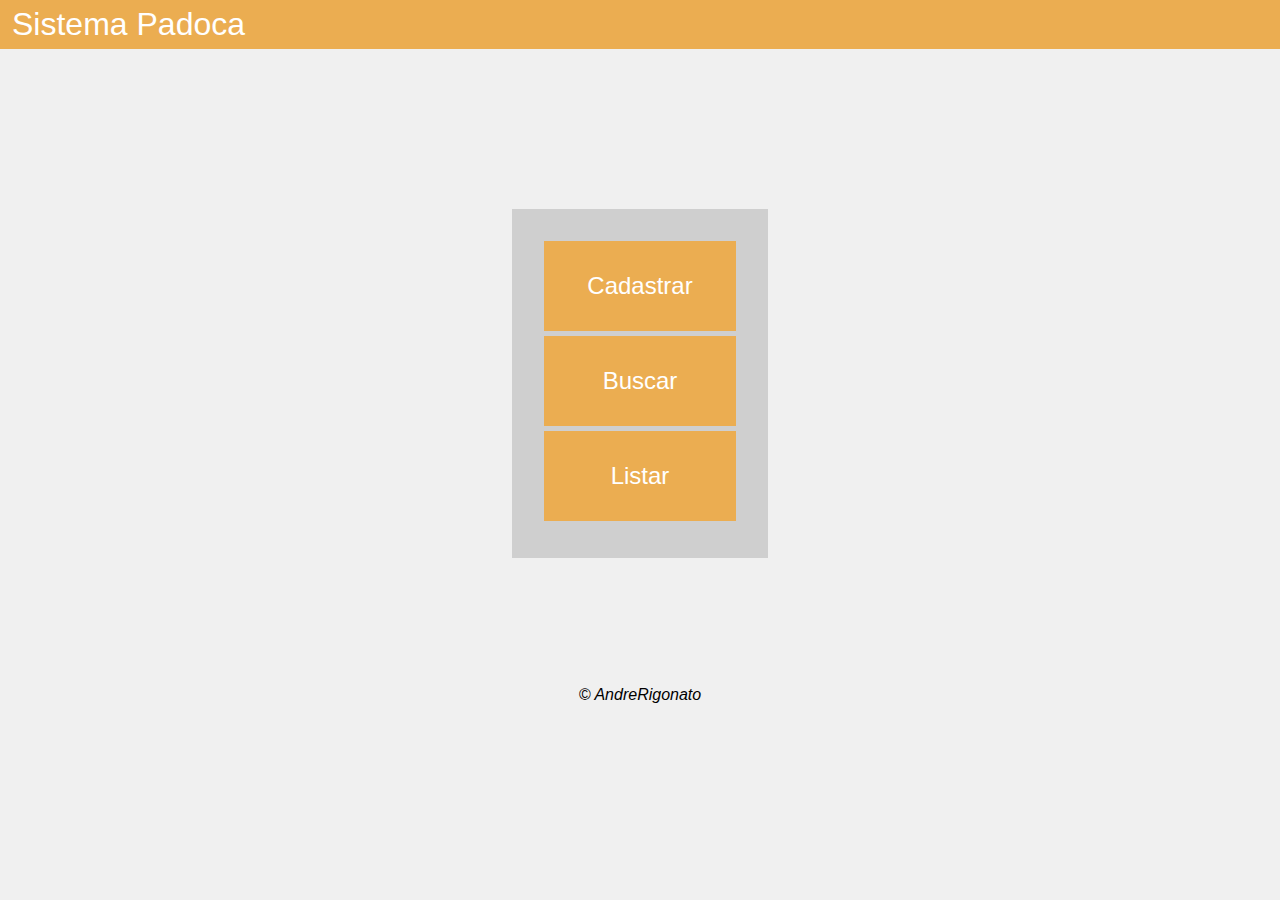
==== index.html @ dd9d3f3c "primeiro commit do projeto" ====
<!DOCTYPE html>
<html lang="pt-br">
<head>
    <meta charset="UTF-8">
    <meta name="viewport" content="width=device-width, initial-scale=1.0">
    <title>Página Inicial</title>
    <link rel="stylesheet" href="css/style.css">
</head>
<body>
    <header>
        <div class="navbar">
            <a href="index.html" class="home-link">Sistema Padoca</a>
        </div>       
    </header>

    <main>
        <section class="container">
            <div class="containerButton" onmouseenter="entrou()">
                <a href="cadastrar.html">Cadastrar</a>
            </div>
            <div class="containerButton">
                <a href="buscar.html">Buscar</a>
            </div>
            <div class="containerButton">
                <a href="listar.html">Listar</a>
            </div>

        <script>
            let buttons = document.querySelectorAll('.containerButton');

            buttons.forEach(button => {

                button.addEventListener('click', function() {
                    let link = this.querySelector('a');
                    if (link) {
                        window.location.href = link.href;
                    }
                });


                buttons.forEach(button => {
                    button.addEventListener('mouseenter', function() {
                        this.style.backgroundColor = '#f0f0f0';
                    });
                    button.addEventListener('mouseleave', function() {
                        this.style.backgroundColor = '#ebad51';
                    });
                });
            });
        </script>
        </section>
    </main>

    <footer>
        <p>&copy; AndreRigonato</p>
    </footer>
</body>
</html>
---- css/style.css ----
body{
    background-color: #f0f0f0;
    font-family: Arial, sans-serif;
    margin: 0;
    padding: 0;
}

.navbar{
    background-color: #ebad51;
    color: #fff;
    padding: 6px 12px;
    text-align: left;
    
}

.home-link{
    color: inherit;
    text-decoration: none;
    font-size: 2em;
}

.container{
    align-items: center;
    margin-top: 10em;
    background-color: rgb(207, 207, 207);
    margin-left: 32em;
    margin-right: 32em;
    padding: 2em;
}

.containerButton{
    display: flex;
    justify-content: center;
    align-items: center;
    height: 10vh; 
    margin-top: 0;
    margin-bottom: 5px;
    background-color: #ebad51;
    a {
        text-decoration: none;
        color: #fff;
        font-size: 1.5em;
        padding: 10px 20px;
        border-radius: 5px;
    }
    cursor: pointer;
}

.form{
    align-items: center;
    margin-top: 10em;
    background-color: rgb(207, 207, 207);
    margin-left: 25em;
    margin-right: 25em;
    padding: 2em;
}

.btn {
    background-color: #ebad51;
    color: #fff;
    padding: 10px 20px;
    border-radius: 5px;
    cursor: pointer;
    border: none;
}

footer{
    margin-top: 8em;
    text-align: center;
    font-style: italic;
}
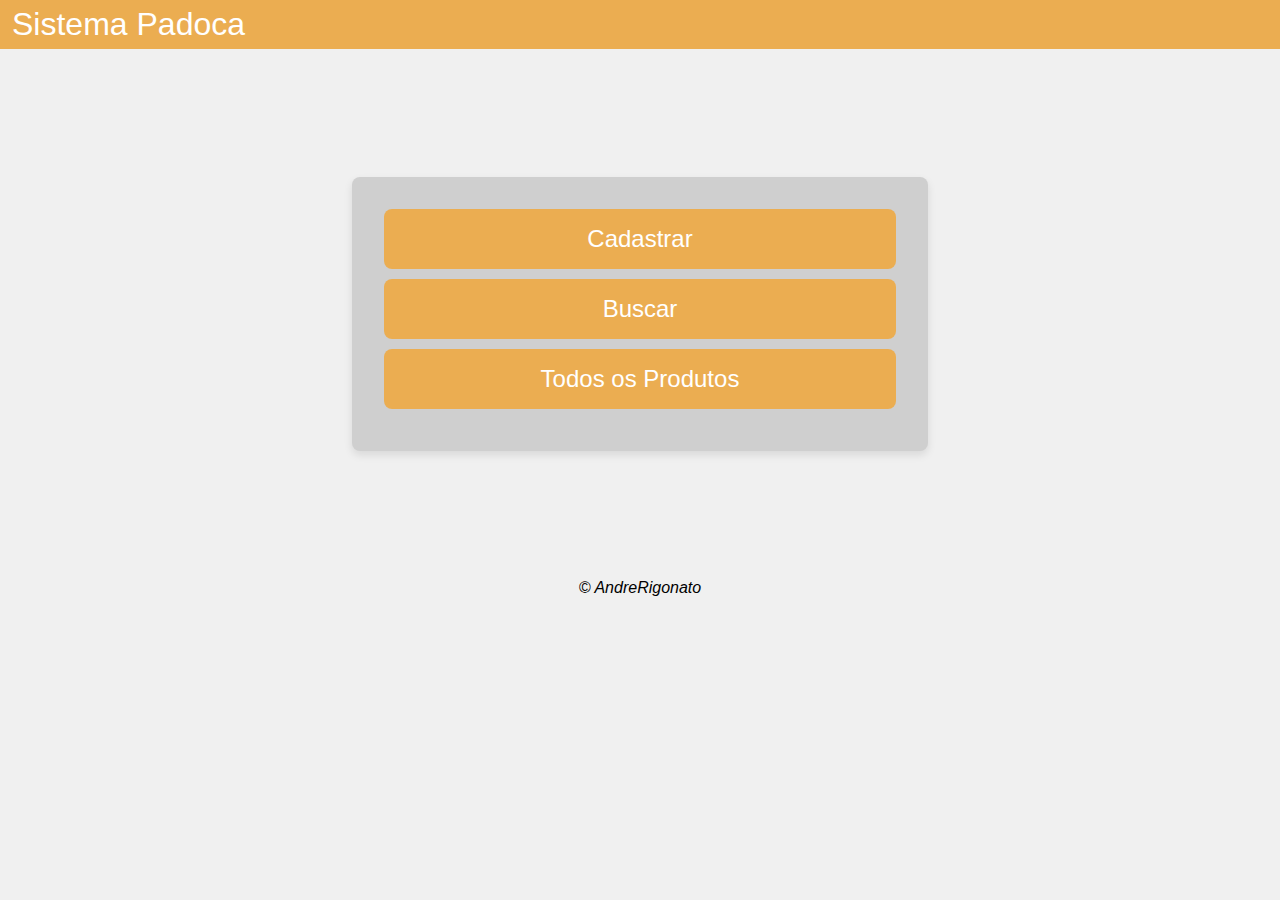
==== commit 14b6781f: "Criação e execução da página e API Listar" ====
--- a/index.html
+++ b/index.html
@@ -22,7 +22,7 @@
                 <a href="buscar.html">Buscar</a>
             </div>
             <div class="containerButton">
-                <a href="listar.html">Listar</a>
+                <a href="listar.html">Todos os Produtos</a>
             </div>
 
         <script>
--- a/css/style.css
+++ b/css/style.css
@@ -1,58 +1,76 @@
-body{
+body {
     background-color: #f0f0f0;
     font-family: Arial, sans-serif;
     margin: 0;
     padding: 0;
 }
 
-.navbar{
+.navbar {
     background-color: #ebad51;
     color: #fff;
     padding: 6px 12px;
     text-align: left;
-    
 }
 
-.home-link{
+.home-link {
     color: inherit;
     text-decoration: none;
     font-size: 2em;
 }
 
-.container{
+.container {
+    display: flex;
+    flex-direction: column;
     align-items: center;
-    margin-top: 10em;
+    margin: 2em auto; /* Centraliza o container horizontalmente */
+    margin-top: 8em;
     background-color: rgb(207, 207, 207);
-    margin-left: 32em;
-    margin-right: 32em;
+    width: 40%; /* Usa 90% da largura da tela */
+    max-width: 800px; /* Define um limite máximo */
     padding: 2em;
+    border-radius: 8px; /* Adiciona cantos arredondados */
+    box-shadow: 0 4px 8px rgba(0, 0, 0, 0.1); /* Adiciona sombra */
 }
 
-.containerButton{
+.containerButton {
     display: flex;
     justify-content: center;
     align-items: center;
-    height: 10vh; 
-    margin-top: 0;
-    margin-bottom: 5px;
+    width: 100%; /* Preenche a largura do container */
+    height: 60px; /* Define uma altura fixa */
+    margin-bottom: 10px;
     background-color: #ebad51;
-    a {
-        text-decoration: none;
-        color: #fff;
-        font-size: 1.5em;
-        padding: 10px 20px;
-        border-radius: 5px;
-    }
+    border-radius: 8px; /* Adiciona cantos arredondados */
     cursor: pointer;
+    transition: background-color 0.3s ease; /* Transição suave para mudanças */
 }
 
-.form{
-    align-items: center;
-    margin-top: 10em;
+.containerButton:hover {
+    background-color: #d18d42; /* Cor de fundo ao passar o mouse */
+}
+
+.containerButton a {
+    text-decoration: none;
+    color: #fff;
+    font-size: 1.5em;
+    padding: 10px 20px;
+    border-radius: 5px;
+    display: block; /* Garante que o link ocupe toda a área do botão */
+    width: 100%;
+    text-align: center;
+}
+
+.form {
+    display: flex;
+    flex-direction: column;
+    align-items: justify;
+    margin: 8em auto;
     background-color: rgb(207, 207, 207);
-    margin-left: 25em;
-    margin-right: 25em;
+    width: 35%;
+    max-width: 600px;
     padding: 2em;
+    border-radius: 8px;
+    box-shadow: 0 4px 8px rgba(0, 0, 0, 0.1);
 }
 
 .btn {
@@ -62,10 +80,65 @@
     border-radius: 5px;
     cursor: pointer;
     border: none;
+    transition: background-color 0.3s ease;
 }
 
-footer{
+.btn:hover {
+    background-color: #d18d42;
+}
+
+footer {
     margin-top: 8em;
     text-align: center;
     font-style: italic;
-}+}
+
+/* Media Queries para Responsividade */
+@media (max-width: 768px) {
+    .container {
+        width: 60%; /* Aumenta a largura para telas menores */
+        margin-top: 5em; /* Reduz a margem superior */
+        padding: 1.5em;
+    }
+
+    .containerButton {
+        height: 50px; /* Reduz a altura dos botões */
+    }
+
+    .containerButton a {
+        font-size: 1.2em; /* Reduz o tamanho do texto */
+    }
+
+    .home-link {
+        font-size: 1.8em; /* Ajusta o tamanho do título */
+        text-align: center;
+    }
+
+    .form {
+        width: 95%; /* Ajusta a largura do formulário */
+        padding: 1.5em;
+    }
+}
+
+@media (max-width: 480px) {
+    .container {
+        margin-top: 3em; /* Mais compactação em telas pequenas */
+        padding: 1em;
+    }
+
+    .containerButton {
+        height: 45px; /* Reduz ainda mais os botões */
+    }
+
+    .containerButton a {
+        font-size: 1em; /* Texto menor */
+    }
+
+    .home-link {
+        font-size: 1.5em; /* Ajusta o título para caber na tela */
+    }
+
+    .form {
+        padding: 1em;
+    }
+}
